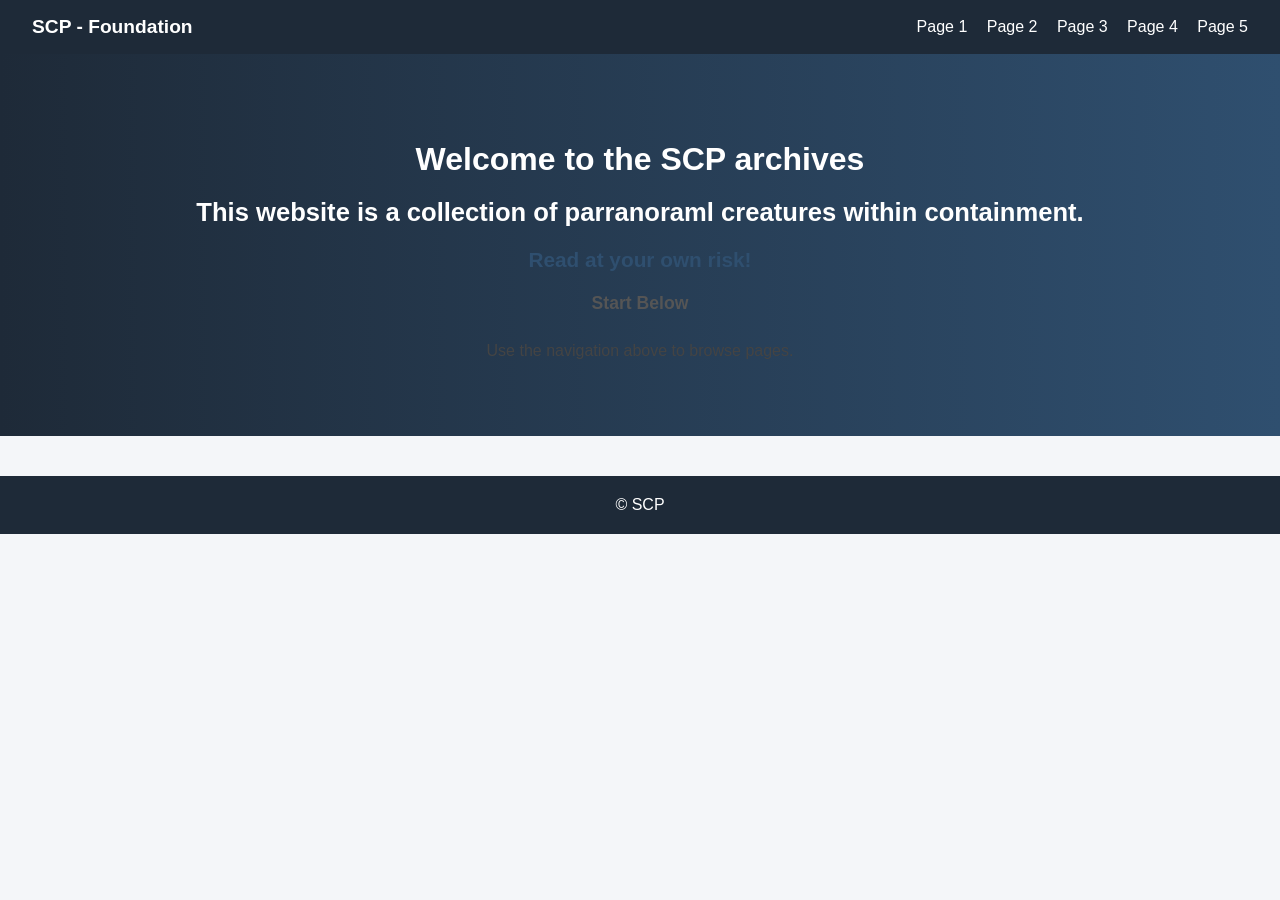
==== index.html @ 2dcf848c "Add files via upload" ====
<!-- ======================= index.html ======================= -->
<!DOCTYPE html>
<html lang="en">
<head>
<meta charset="UTF-8">
<meta name="viewport" content="width=device-width, initial-scale=1.0">
<title>Home</title>
<link rel="stylesheet" href="styles.css">
</head>
<body>
<header>
  <div class="logo">SCP - Foundation</div>
  <nav>
    <a href="page1.html">Page 1</a>
    <a href="page2.html">Page 2</a>
    <a href="page3.html">Page 3</a>
    <a href="page4.html">Page 4</a>
    <a href="page5.html">Page 5</a>
  </nav>
</header>

<section class="hero">
  <h1>Welcome to the SCP archives</h1>
  <h2>This website is a collection of parranoraml creatures within containment.</h2>
  <h3>Read at your own risk!</h3>
  <h4>Start Below</h4>
  <p>Use the navigation above to browse pages.</p>
</section>

<footer>© SCP</footer>
</body>
</html>
---- styles.css ----
body {
  margin: 0;
  font-family: -apple-system, BlinkMacSystemFont, 'Segoe UI', Roboto, Arial, sans-serif;
  background: #f4f6f9;
  color: #333;
}

header {
  display: flex;
  justify-content: space-between;
  align-items: center;
  padding: 1rem 2rem;
  background: #1e2a38;
  color: white;
}

.logo {
  font-weight: bold;
  font-size: 1.2rem;
}

nav a {
  margin-left: 15px;
  color: white;
  text-decoration: none;
  font-weight: 500;
}

.hero {
  text-align: center;
  padding: 60px 20px;
  background: linear-gradient(to right, #1e2a38, #2f4f6f);
  color: white;
}

.btn {
  display: inline-block;
  padding: 12px 20px;
  background: #ff7a18;
  color: white;
  border-radius: 6px;
  text-decoration: none;
  font-weight: bold;
}

.container {
  max-width: 900px;
  margin: 30px auto;
  padding: 20px;
  background: white;
  border-radius: 12px;
  box-shadow: 0 4px 10px rgba(0,0,0,0.08);
}

img {
  width: 100%;
  border-radius: 10px;
}

h1 {
  font-size: 2rem;
  margin-bottom: 10px;
}

h2 {
  font-size: 1.6rem;
  margin-top: 20px;
}

h3 {
  font-size: 1.3rem;
  margin-top: 20px;
  color: #2f4f6f;
}

h4 {
  font-size: 1.1rem;
  margin-top: 15px;
  color: #555;
}

p {
  line-height: 1.7;
  margin: 8px 0 12px;
  color: #444;
}

ol {
  margin: 10px 0 20px 20px;
  padding: 10px 15px;
  background: #f9fbfd;
  border-left: 4px solid #2f4f6f;
  border-radius: 6px;
}

li {
  margin: 6px 0;
  line-height: 1.6;
}

footer {
  text-align: center;
  padding: 20px;
  background: #1e2a38;
  color: white;
  margin-top: 40px;
}

@media (max-width: 600px) {
  header {
    flex-direction: column;
  }

  nav a {
    display: block;
    margin: 10px 0;
  }
}
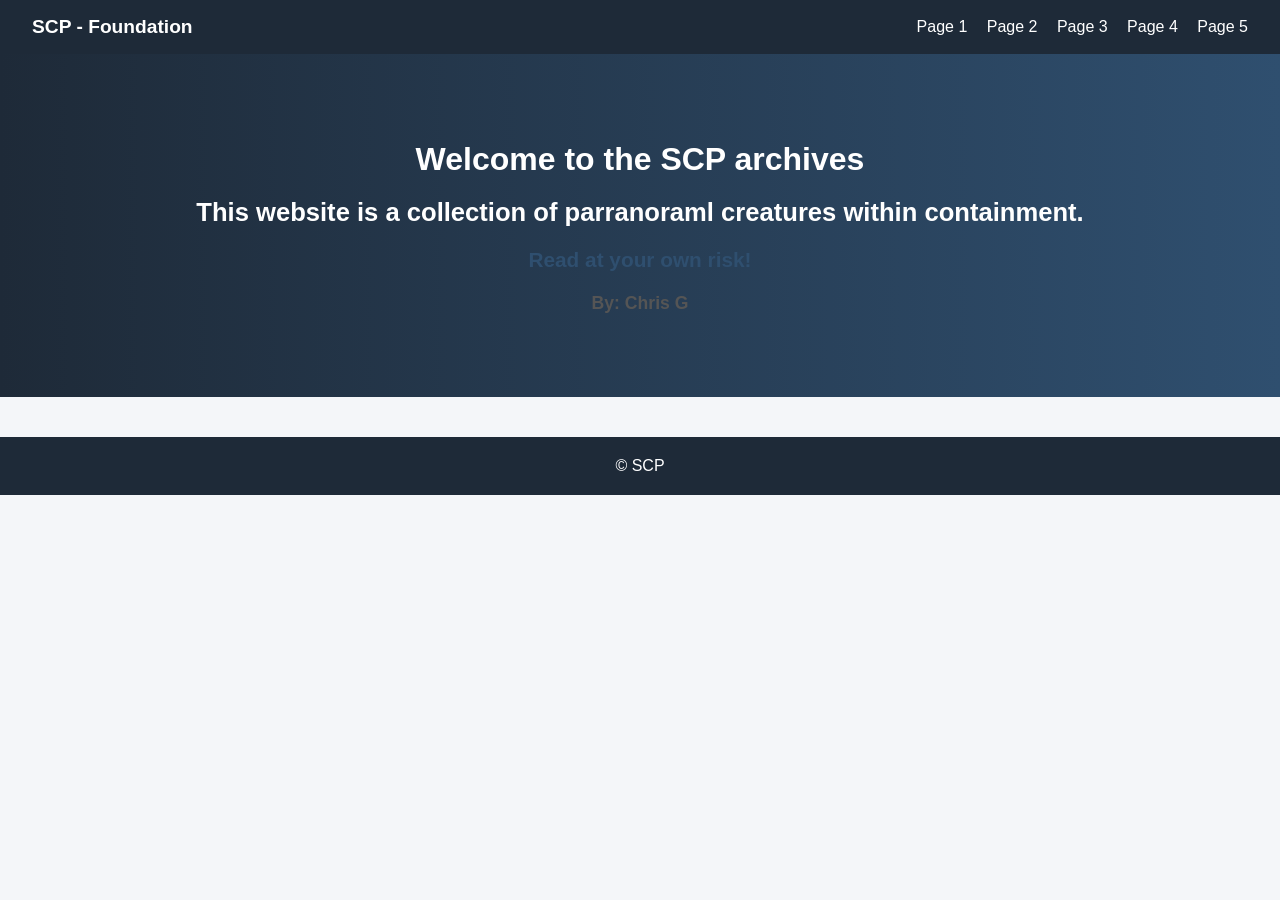
==== commit 0bb7be3d: "Update index.html" ====
--- a/index.html
+++ b/index.html
@@ -23,8 +23,8 @@
   <h1>Welcome to the SCP archives</h1>
   <h2>This website is a collection of parranoraml creatures within containment.</h2>
   <h3>Read at your own risk!</h3>
-  <h4>Start Below</h4>
-  <p>Use the navigation above to browse pages.</p>
+  <h4>By: Chris G</h4>
+ 
 </section>
 
 <footer>© SCP</footer>
